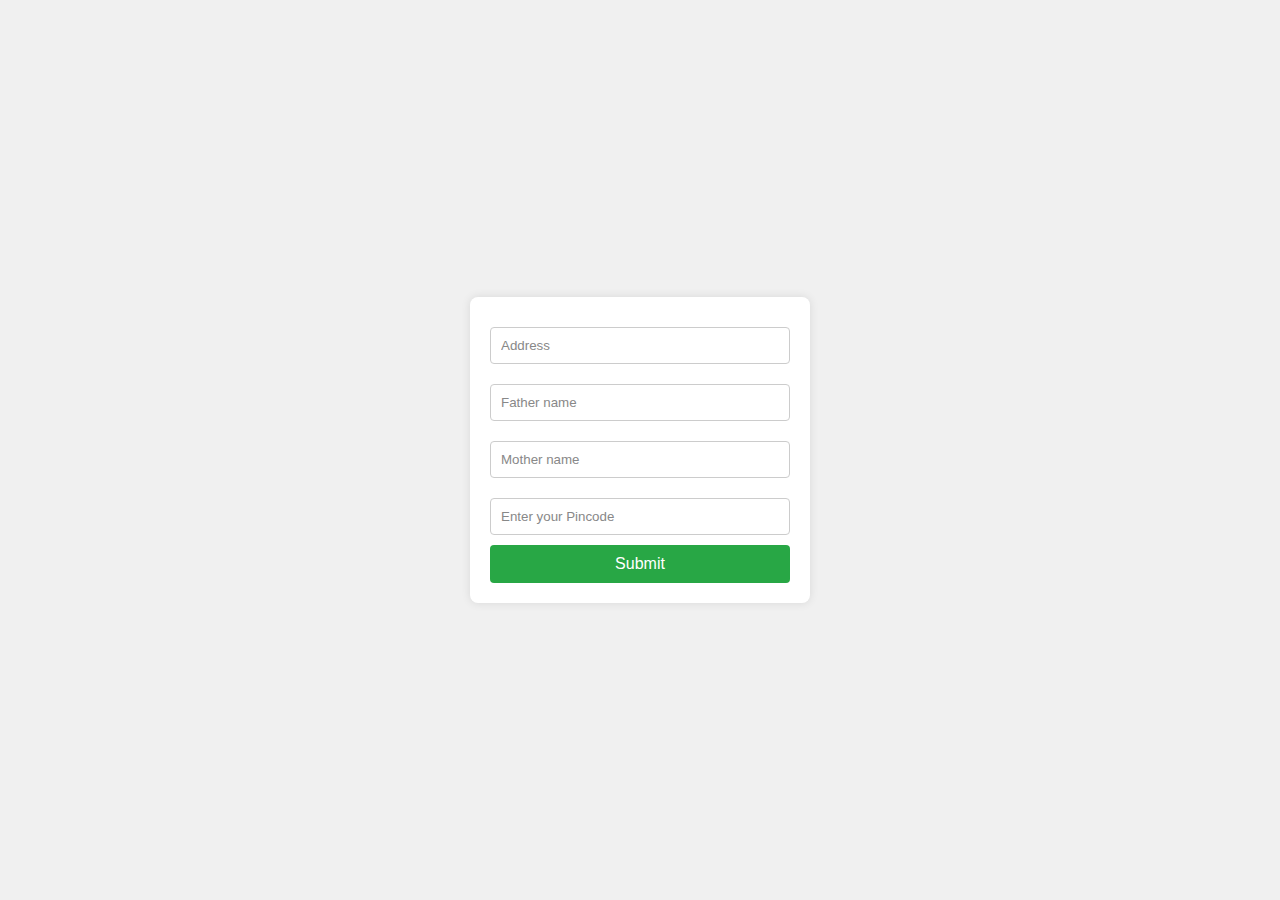
==== GetDetails.html @ efbe7ed6 "Update GetDetails.html" ====
<!DOCTYPE html>
<html lang="en">
<head>
    <meta charset="UTF-8">
    <meta name="viewport" content="width=device-width, initial-scale=1.0">
    <title>Document</title>
    <script src="Script.js"></script>
    <style>
        body {
            font-family: Arial, sans-serif;
            background-color: #f0f0f0;
            display: flex;
            justify-content: center;
            align-items: center;
            height: 100vh;
            margin: 0;
        }

        form {
            background-color: #fff;
            padding: 20px;
            border-radius: 8px;
            box-shadow: 0 0 10px rgba(0, 0, 0, 0.1);
            width: 300px;
        }

        input[type="text"], input[type="number"] {
            width: 100%;
            padding: 10px;
            margin: 10px 0;
            border: 1px solid #ccc;
            border-radius: 4px;
            box-sizing: border-box;
        }

        button {
            width: 100%;
            padding: 10px;
            background-color: #28a745;
            border: none;
            border-radius: 4px;
            color: white;
            font-size: 16px;
            cursor: pointer;
        }

        button:hover {
            background-color: #218838;
        }

        ::placeholder {
            color: #888;
        }
    </style>
</head>
<body>
    <form action="" method="post">
        <input id="address" name="address" type="text" placeholder="Address"><br>
        <input id="fName" name="fName" type="text" placeholder="Father name"><br>
        <input id="mName" name="mName" type="text" placeholder="Mother name"><br>
        <input id="pin" name="pin" type="number" placeholder="Enter your Pincode"><br>  
        <button type="button" onclick="getEData()">Submit</button>
    </form>
    
</body>
</html>


<!-- <!DOCTYPE html>
<html lang="en">
<head>
    <meta charset="UTF-8">
    <meta name="viewport" content="width=device-width, initial-scale=1.0">
    <title>Document</title>
</head>
<body>
    <form action="" method="post">
        <input id="address" name="address" type="text" placeholder="Address"><br>
        <input id="fName" name="fName" type="text" placeholder="Father name"><br>
        <input id="mName" name="mName" type="text" placeholder="Mother name"><br>
        <input id="pin" name="pin" type="number" placeholder="Enter your Pincode"><br>  
        <button type="button" onclick="getEData()">Submit</button>

    </form>
    <script src="Script.js"></script>
    
</body>
</html> -->
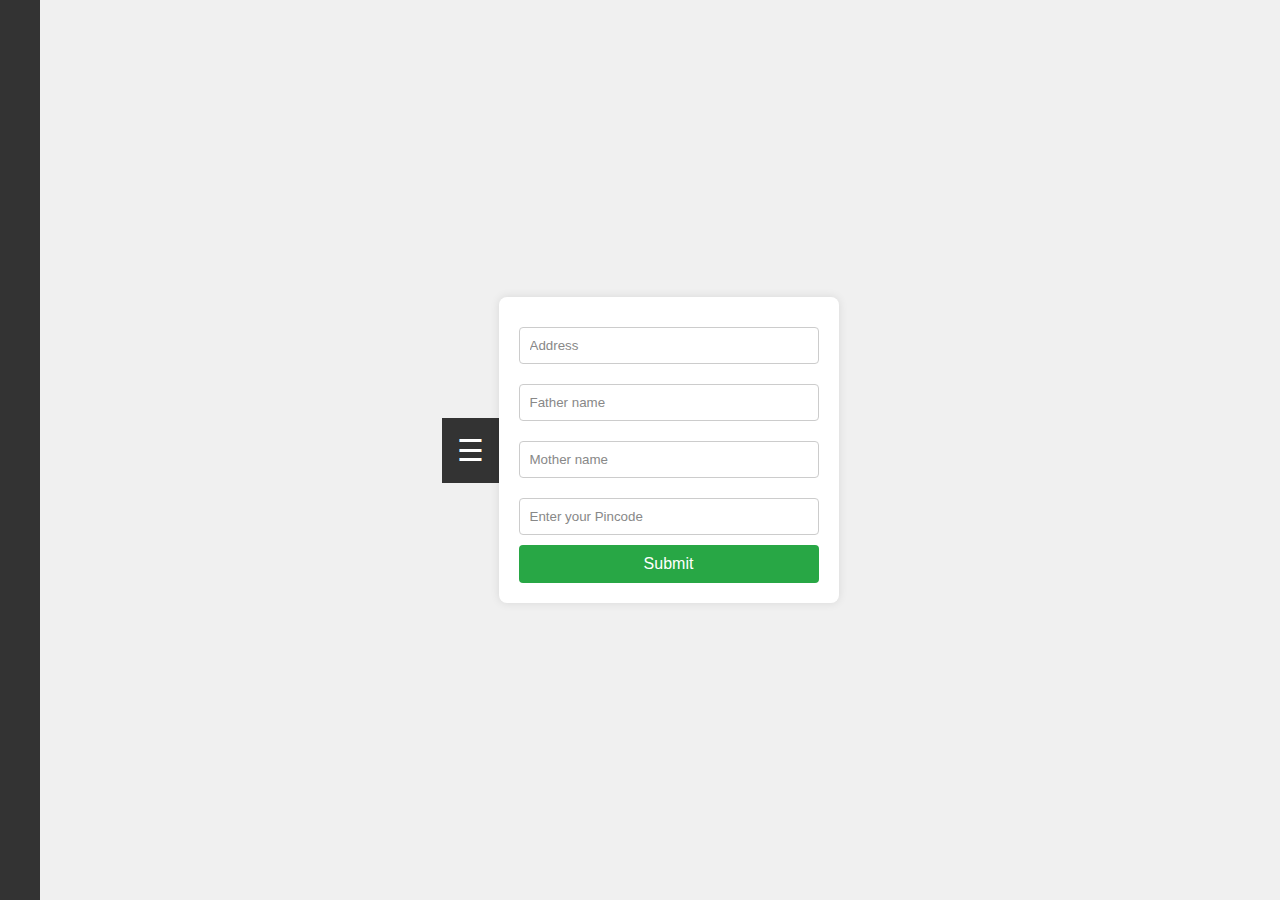
==== commit f9f1ff4d: "menu added to get details page" ====
--- a/GetDetails.html
+++ b/GetDetails.html
@@ -52,9 +52,94 @@
         ::placeholder {
             color: #888;
         }
+
+
+
+
+        body {
+            margin: 0;
+            font-family: Arial, sans-serif;
+        }
+
+        .menu-icon {
+            font-size: 30px;
+            cursor: pointer;
+            padding: 15px;
+            background-color: #333;
+            color: white;
+        }
+
+        .side-menu {
+            position: fixed;
+            top: 0;
+            left: -250px;
+            height: 100%;
+            width: 250px;
+            background-color: #333;
+            color: white;
+            overflow-x: hidden;
+            transition: left 0.3s ease;
+            padding: 20px;
+        }
+
+        .side-menu a {
+            color: white;
+            text-decoration: none;
+            display: block;
+            padding: 10px 0;
+        }
+
+        .side-menu a:hover {
+            background-color: #575757;
+        }
+
+        .menu-overlay {
+            position: fixed;
+            top: 0;
+            left: 0;
+            height: 100%;
+            width: 100%;
+            background-color: rgba(0, 0, 0, 0.5);
+            display: none;
+            z-index: 1;
+        }
+
+
+
+
+
     </style>
 </head>
 <body>
+
+    <div class="menu-icon" onclick="toggleMenu()">☰</div>
+
+    <div class="menu-overlay" id="menuOverlay" onclick="toggleMenu()"></div>
+
+    <div class="side-menu" id="sideMenu">
+        <h2>Side Menu</h2>
+        <a href="#">Home</a>
+        <a href="#">About</a>
+        <a href="#">Services</a>
+        <a href="#">Contact</a>
+    </div>
+
+    <script>
+        function toggleMenu() {
+            const sideMenu = document.getElementById('sideMenu');
+            const menuOverlay = document.getElementById('menuOverlay');
+            if (sideMenu.style.left === '-250px') {
+                sideMenu.style.left = '0';
+                menuOverlay.style.display = 'block';
+            } else {
+                sideMenu.style.left = '-250px';
+                menuOverlay.style.display = 'none';
+            }
+        }
+    </script>
+
+
+
     <form action="" method="post">
         <input id="address" name="address" type="text" placeholder="Address"><br>
         <input id="fName" name="fName" type="text" placeholder="Father name"><br>
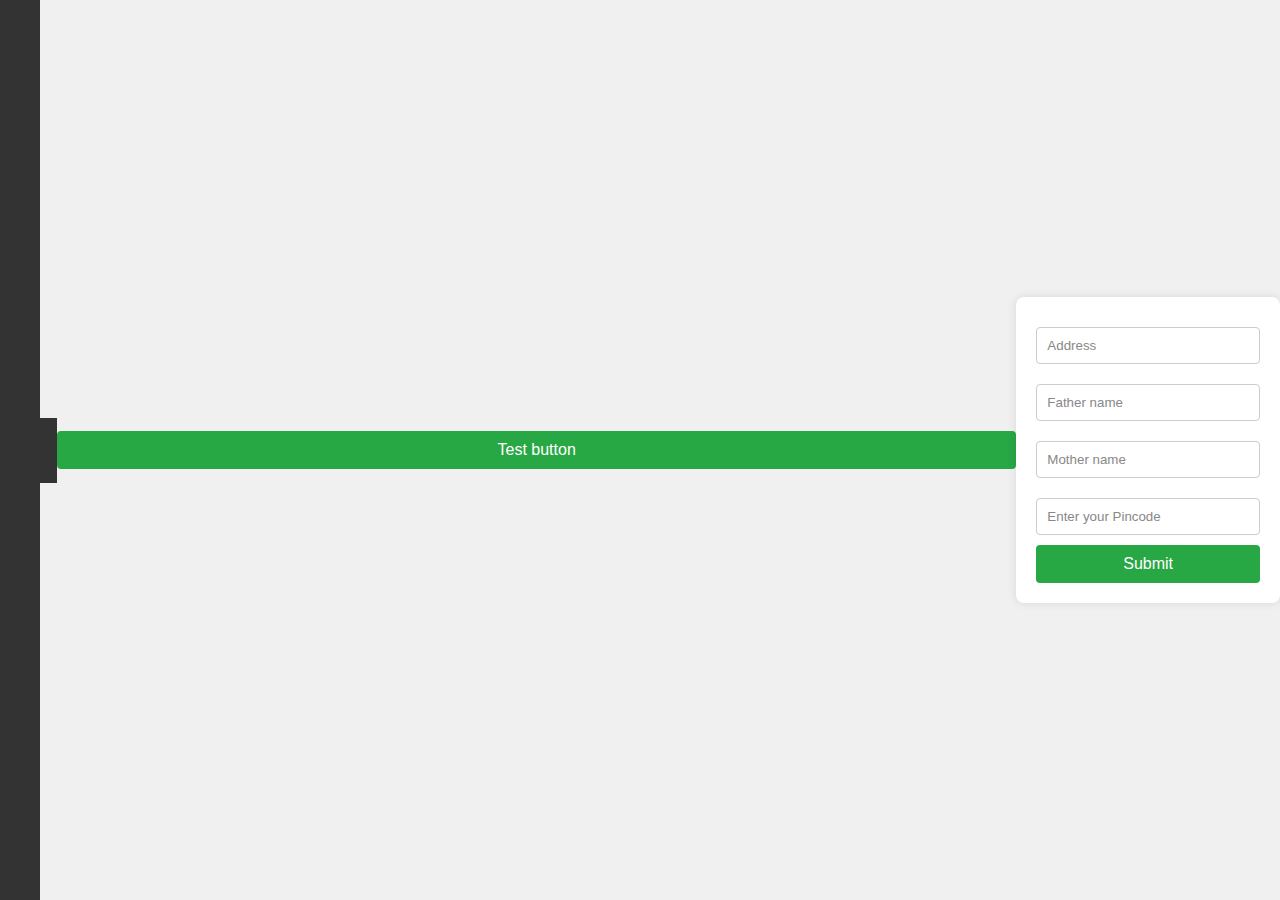
==== commit 2390ef3d: "button added" ====
--- a/GetDetails.html
+++ b/GetDetails.html
@@ -137,7 +137,7 @@
             }
         }
     </script>
-
+<button style="float: left;">Test button</button>
 
 
     <form action="" method="post">
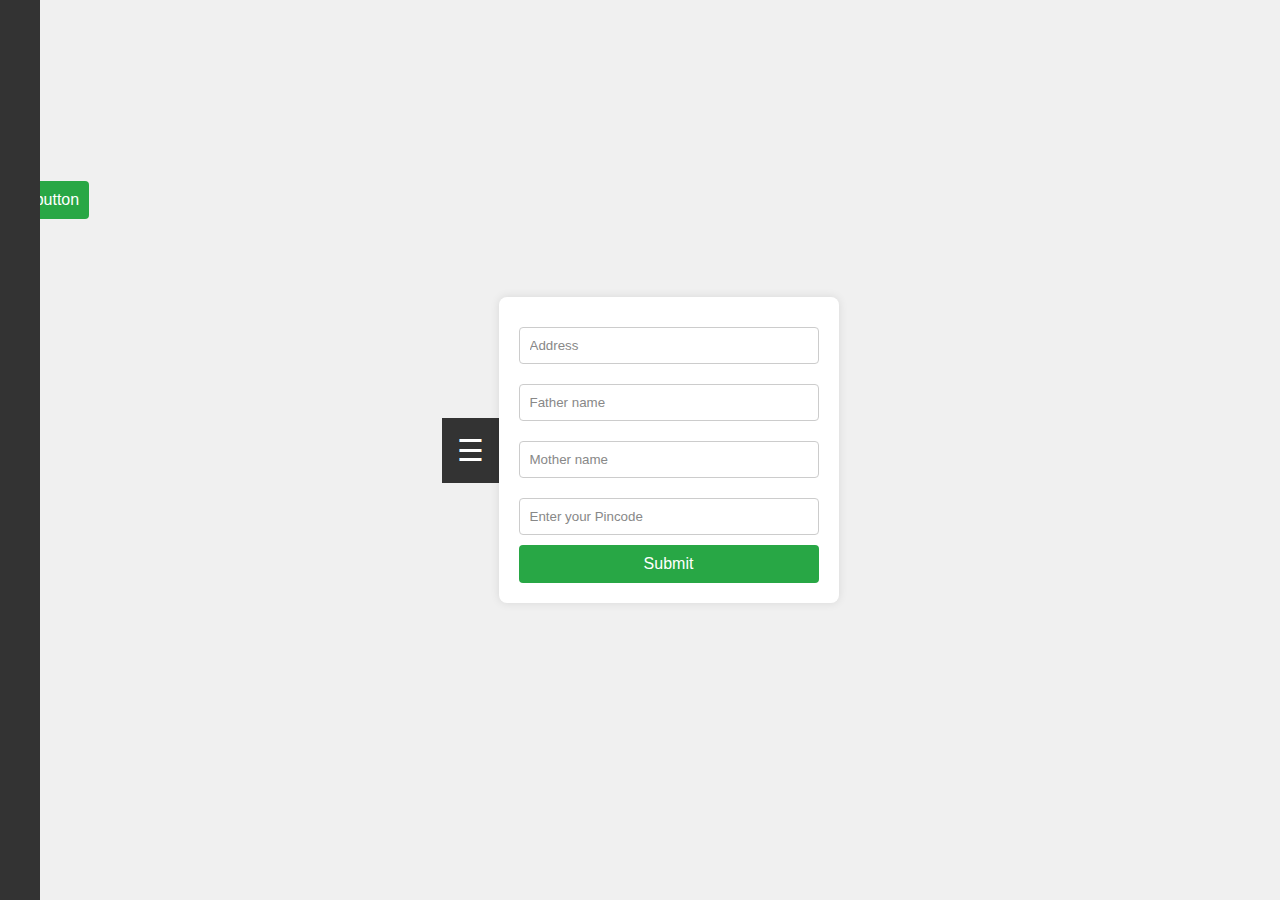
==== commit c929f5e4: "button position fixes" ====
--- a/GetDetails.html
+++ b/GetDetails.html
@@ -112,6 +112,9 @@
 </head>
 <body>
 
+    <div style="margin-left: -1200px; position: absolute; margin-top: -500px;">
+        <button >Test button</button>
+    </div>
     <div class="menu-icon" onclick="toggleMenu()">☰</div>
 
     <div class="menu-overlay" id="menuOverlay" onclick="toggleMenu()"></div>
@@ -137,8 +140,6 @@
             }
         }
     </script>
-<button style="float: left;">Test button</button>
-
 
     <form action="" method="post">
         <input id="address" name="address" type="text" placeholder="Address"><br>
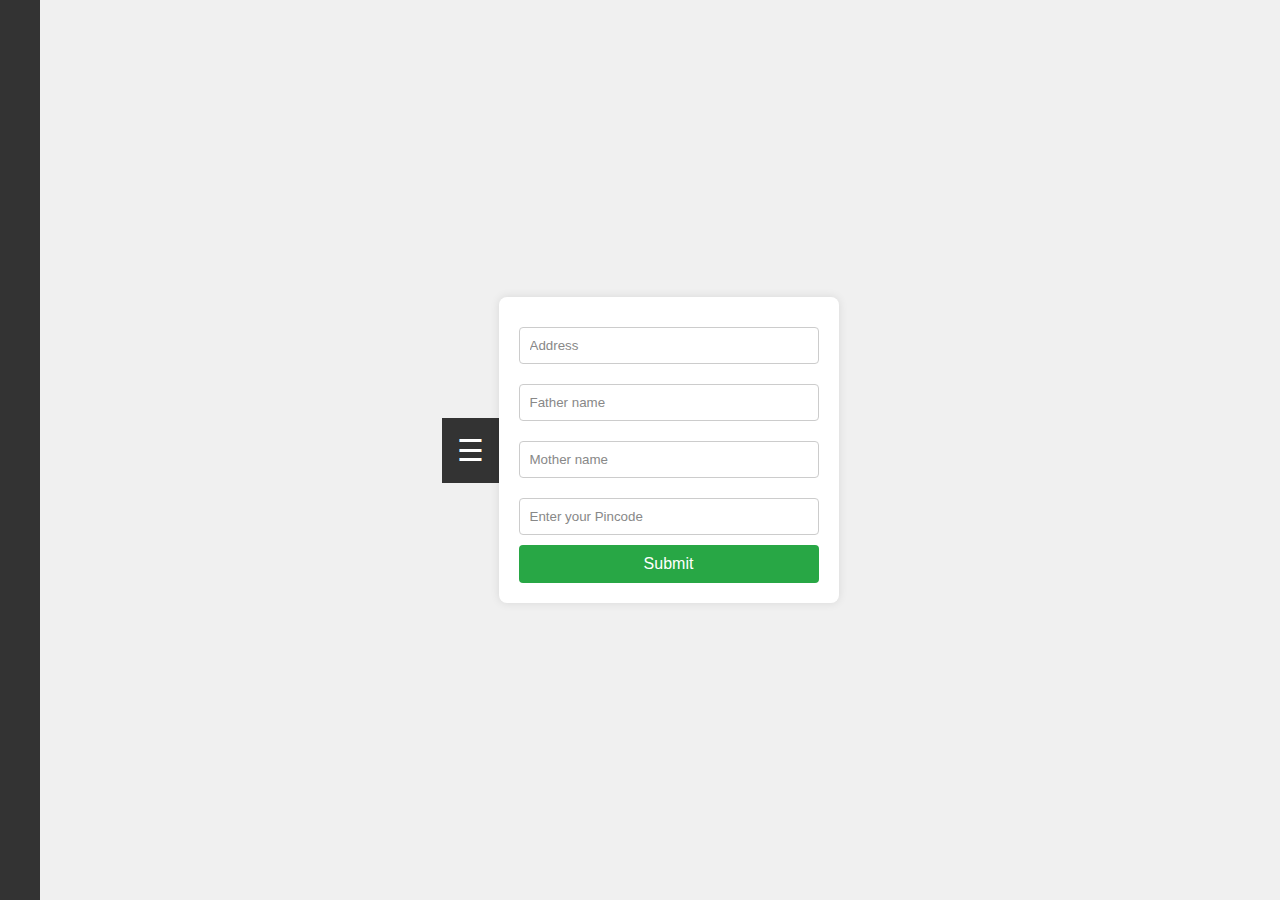
==== commit 1644fbc8: "tag key changed" ====
--- a/GetDetails.html
+++ b/GetDetails.html
@@ -55,8 +55,9 @@
 
 
 
+    /*code for menu*/
 
-        body {
+    body {
             margin: 0;
             font-family: Arial, sans-serif;
         }
@@ -101,20 +102,12 @@
             width: 100%;
             background-color: rgba(0, 0, 0, 0.5);
             display: none;
-            z-index: 1;
+            z-index: 99998;
         }
-
-
-
-
-
     </style>
 </head>
 <body>
 
-    <div style="margin-left: -1200px; position: absolute; margin-top: -500px;">
-        <button >Test button</button>
-    </div>
     <div class="menu-icon" onclick="toggleMenu()">☰</div>
 
     <div class="menu-overlay" id="menuOverlay" onclick="toggleMenu()"></div>
@@ -140,6 +133,8 @@
             }
         }
     </script>
+
+
 
     <form action="" method="post">
         <input id="address" name="address" type="text" placeholder="Address"><br>
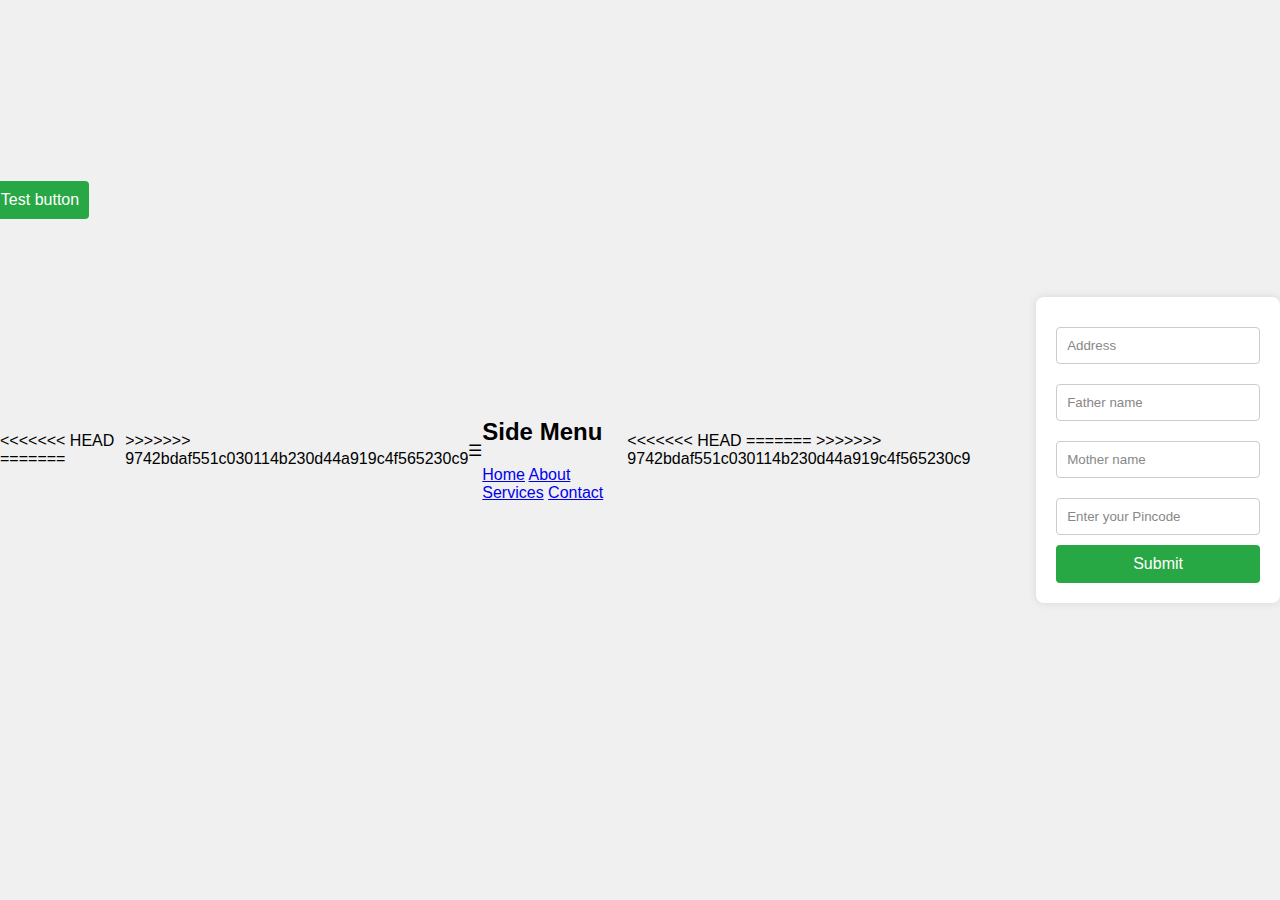
==== commit 310aa2db: "Update GetDetails.html" ====
--- a/GetDetails.html
+++ b/GetDetails.html
@@ -18,6 +18,7 @@
         }
 
         form {
+            z-index: 120;
             background-color: #fff;
             padding: 20px;
             border-radius: 8px;
@@ -55,9 +56,14 @@
 
 
 
+<<<<<<< HEAD
     /*code for menu*/
 
     body {
+=======
+
+        body {
+>>>>>>> 9742bdaf551c030114b230d44a919c4f565230c9
             margin: 0;
             font-family: Arial, sans-serif;
         }
@@ -102,12 +108,28 @@
             width: 100%;
             background-color: rgba(0, 0, 0, 0.5);
             display: none;
+<<<<<<< HEAD
             z-index: 99998;
         }
+=======
+            z-index: 1;
+        }
+
+
+
+
+
+>>>>>>> 9742bdaf551c030114b230d44a919c4f565230c9
     </style>
 </head>
 <body>
 
+<<<<<<< HEAD
+=======
+    <div style="margin-left: -1200px; position: absolute; margin-top: -500px;">
+        <button >Test button</button>
+    </div>
+>>>>>>> 9742bdaf551c030114b230d44a919c4f565230c9
     <div class="menu-icon" onclick="toggleMenu()">☰</div>
 
     <div class="menu-overlay" id="menuOverlay" onclick="toggleMenu()"></div>
@@ -134,8 +156,11 @@
         }
     </script>
 
+<<<<<<< HEAD
 
 
+=======
+>>>>>>> 9742bdaf551c030114b230d44a919c4f565230c9
     <form action="" method="post">
         <input id="address" name="address" type="text" placeholder="Address"><br>
         <input id="fName" name="fName" type="text" placeholder="Father name"><br>
